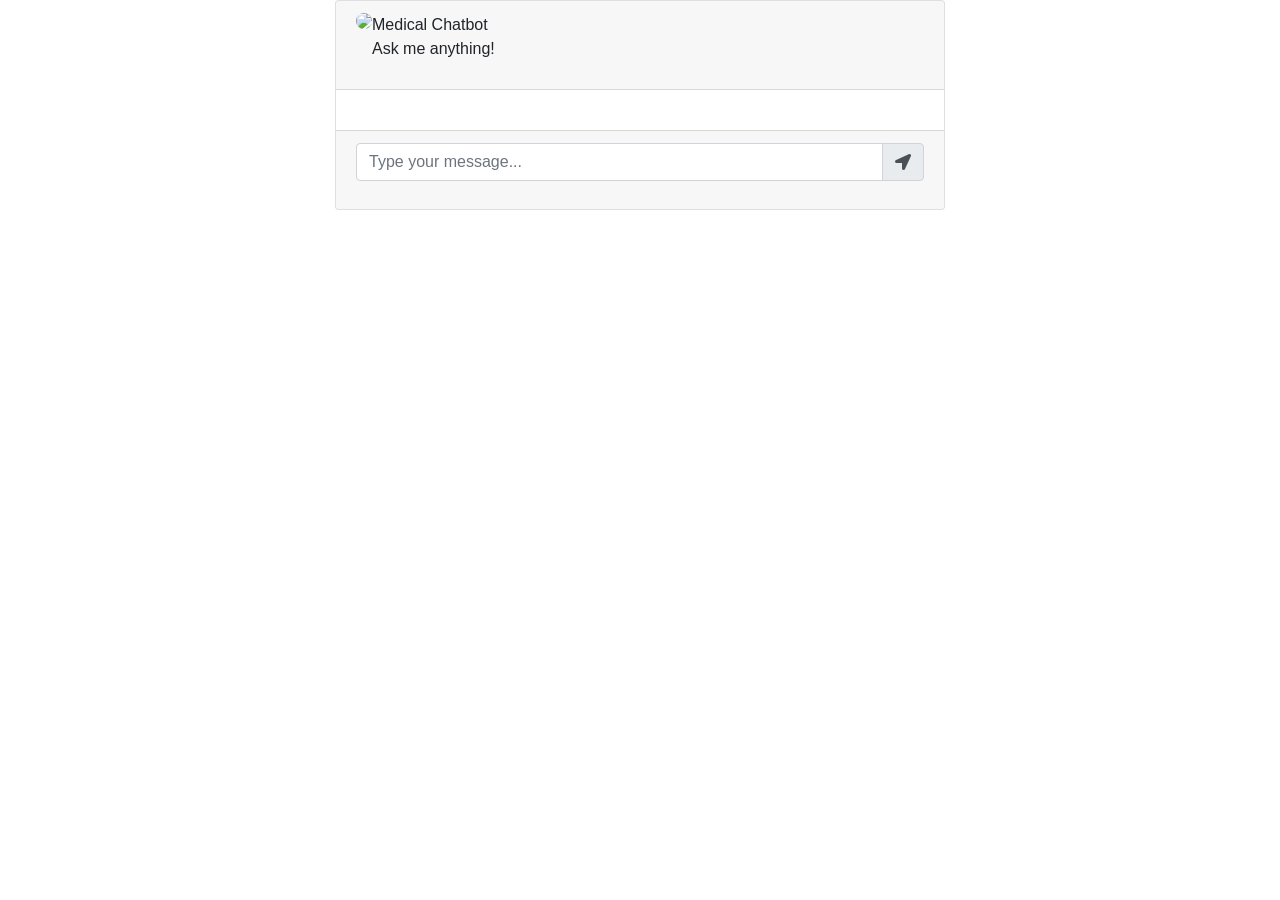
==== templates/chat.html @ a8889599 "Done with the RAG app" ====
<link href="//maxcdn.bootstrapcdn.com/bootstrap/4.1.1/css/bootstrap.min.css" rel="stylesheet" id="bootstrap-css">
<script src="//maxcdn.bootstrapcdn.com/bootstrap/4.1.1/js/bootstrap.min.js"></script>
<script src="//cdnjs.cloudflare.com/ajax/libs/jquery/3.2.1/jquery.min.js"></script>

<!DOCTYPE html>
<html>
	<head>
		<title>Chatbot</title>
		<link rel="stylesheet" href="https://stackpath.bootstrapcdn.com/bootstrap/4.1.3/css/bootstrap.min.css" integrity="sha384-MCw98/SFnGE8fJT3GXwEOngsV7Zt27NXFoaoApmYm81iuXoPkFOJwJ8ERdknLPMO" crossorigin="anonymous">
		<link rel="stylesheet" href="https://use.fontawesome.com/releases/v5.5.0/css/all.css" integrity="sha384-B4dIYHKNBt8Bc12p+WXckhzcICo0wtJAoU8YZTY5qE0Id1GSseTk6S+L3BlXeVIU" crossorigin="anonymous">
		<script src="https://ajax.googleapis.com/ajax/libs/jquery/3.3.1/jquery.min.js"></script>
		<link rel="stylesheet" type="text/css" href="{{ url_for('static', filename='style.css')}}"/>
	</head>
	
	
	<body>
		<div class="container-fluid h-100">
			<div class="row justify-content-center h-100">		
				<div class="col-md-8 col-xl-6 chat">
					<div class="card">
						<div class="card-header msg_head">
							<div class="d-flex bd-highlight">
								<div class="img_cont">
									<img src="https://cdn-icons-png.flaticon.com/512/387/387569.png" class="rounded-circle user_img">
									<!-- <img src="https://www.prdistribution.com/spirit/uploads/pressreleases/2019/newsreleases/d83341deb75c4c4f6b113f27b1e42cd8-chatbot-florence-already-helps-thousands-of-patients-to-remember-their-medication.png" class="rounded-circle user_img"> -->
									<span class="online_icon"></span>
								</div>
								<div class="user_info">
									<span>Medical Chatbot</span>
									<p>Ask me anything!</p>
								</div>
							</div>
						</div>
						<div id="messageFormeight" class="card-body msg_card_body">
							
							
						</div>
						<div class="card-footer">
							<form id="messageArea" class="input-group">
                                <input type="text" id="text" name="msg" placeholder="Type your message..." autocomplete="off" class="form-control type_msg" required/>
								<div class="input-group-append">
									<button type="submit" id="send" class="input-group-text send_btn"><i class="fas fa-location-arrow"></i></button>
								</div>
							</form>
						</div>
					</div>
				</div>
			</div>
		</div>
		
		<script>
			$(document).ready(function() {
				$("#messageArea").on("submit", function(event) {
					const date = new Date();
					const hour = date.getHours();
					const minute = date.getMinutes();
					const str_time = hour+":"+minute;
					var rawText = $("#text").val();

					var userHtml = '<div class="d-flex justify-content-end mb-4"><div class="msg_cotainer_send">' + rawText + '<span class="msg_time_send">'+ str_time + '</span></div><div class="img_cont_msg"><img src="https://i.ibb.co/d5b84Xw/Untitled-design.png" class="rounded-circle user_img_msg"></div></div>';
					
					$("#text").val("");
					$("#messageFormeight").append(userHtml);

					$.ajax({
						data: {
							msg: rawText,	
						},
						type: "POST",
						url: "/get",
					}).done(function(data) {
						var botHtml = '<div class="d-flex justify-content-start mb-4"><div class="img_cont_msg"><img src="https://cdn-icons-png.flaticon.com/512/387/387569.png" class="rounded-circle user_img_msg"></div><div class="msg_cotainer">' + data + '<span class="msg_time">' + str_time + '</span></div></div>';
						$("#messageFormeight").append($.parseHTML(botHtml));
					});
					event.preventDefault();
				});
			});
		</script>
        
    </body>
</html>
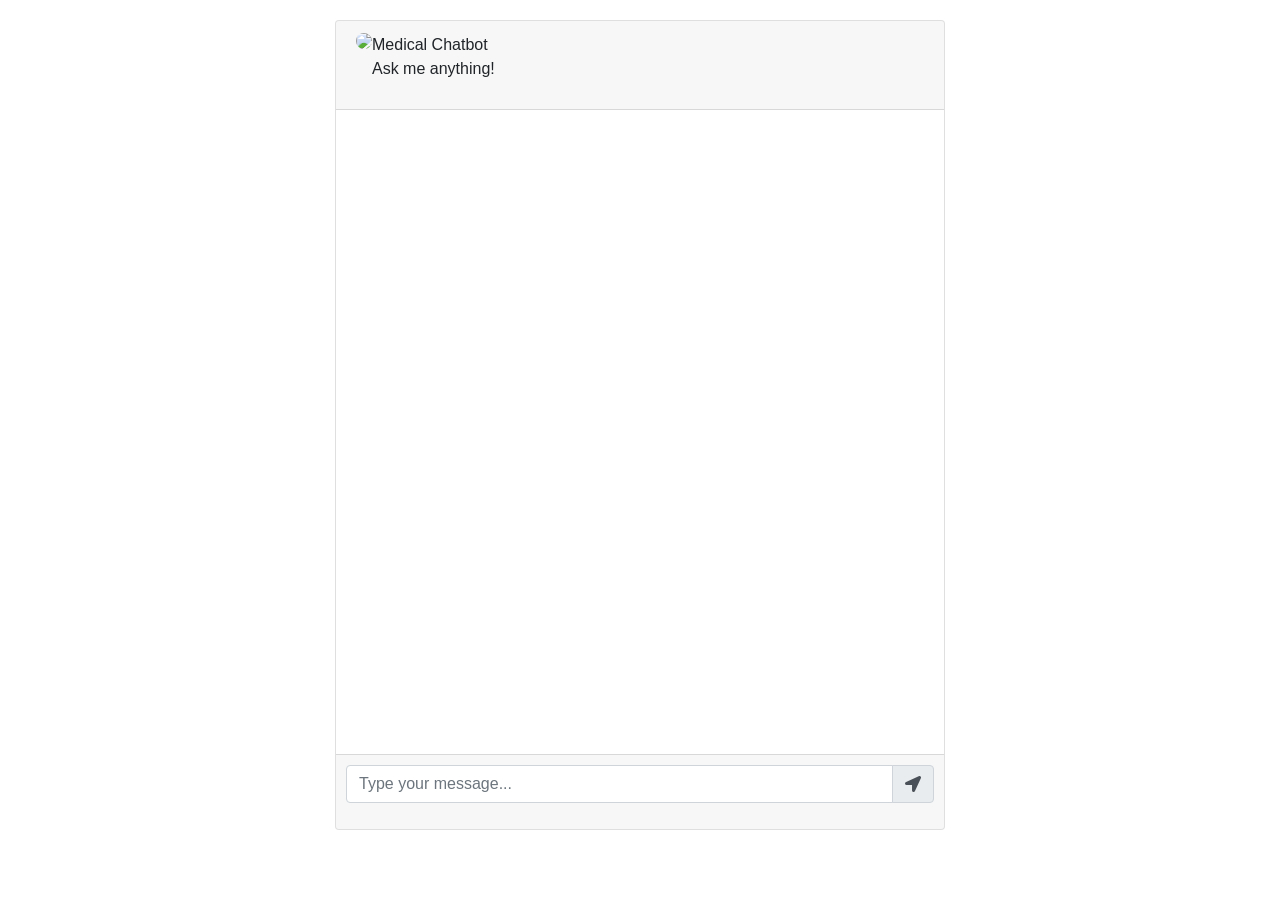
==== commit 136eff25: "compeletd" ====
--- a/templates/chat.html
+++ b/templates/chat.html
@@ -4,78 +4,113 @@
 
 <!DOCTYPE html>
 <html>
-	<head>
-		<title>Chatbot</title>
-		<link rel="stylesheet" href="https://stackpath.bootstrapcdn.com/bootstrap/4.1.3/css/bootstrap.min.css" integrity="sha384-MCw98/SFnGE8fJT3GXwEOngsV7Zt27NXFoaoApmYm81iuXoPkFOJwJ8ERdknLPMO" crossorigin="anonymous">
-		<link rel="stylesheet" href="https://use.fontawesome.com/releases/v5.5.0/css/all.css" integrity="sha384-B4dIYHKNBt8Bc12p+WXckhzcICo0wtJAoU8YZTY5qE0Id1GSseTk6S+L3BlXeVIU" crossorigin="anonymous">
-		<script src="https://ajax.googleapis.com/ajax/libs/jquery/3.3.1/jquery.min.js"></script>
-		<link rel="stylesheet" type="text/css" href="{{ url_for('static', filename='style.css')}}"/>
-	</head>
-	
-	
-	<body>
-		<div class="container-fluid h-100">
-			<div class="row justify-content-center h-100">		
-				<div class="col-md-8 col-xl-6 chat">
-					<div class="card">
-						<div class="card-header msg_head">
-							<div class="d-flex bd-highlight">
-								<div class="img_cont">
-									<img src="https://cdn-icons-png.flaticon.com/512/387/387569.png" class="rounded-circle user_img">
-									<!-- <img src="https://www.prdistribution.com/spirit/uploads/pressreleases/2019/newsreleases/d83341deb75c4c4f6b113f27b1e42cd8-chatbot-florence-already-helps-thousands-of-patients-to-remember-their-medication.png" class="rounded-circle user_img"> -->
-									<span class="online_icon"></span>
-								</div>
-								<div class="user_info">
-									<span>Medical Chatbot</span>
-									<p>Ask me anything!</p>
-								</div>
-							</div>
-						</div>
-						<div id="messageFormeight" class="card-body msg_card_body">
-							
-							
-						</div>
-						<div class="card-footer">
-							<form id="messageArea" class="input-group">
-                                <input type="text" id="text" name="msg" placeholder="Type your message..." autocomplete="off" class="form-control type_msg" required/>
-								<div class="input-group-append">
-									<button type="submit" id="send" class="input-group-text send_btn"><i class="fas fa-location-arrow"></i></button>
-								</div>
-							</form>
-						</div>
-					</div>
-				</div>
-			</div>
-		</div>
-		
-		<script>
-			$(document).ready(function() {
-				$("#messageArea").on("submit", function(event) {
-					const date = new Date();
-					const hour = date.getHours();
-					const minute = date.getMinutes();
-					const str_time = hour+":"+minute;
-					var rawText = $("#text").val();
+<head>
+    <title>Chatbot</title>
+    <link rel="stylesheet" href="https://stackpath.bootstrapcdn.com/bootstrap/4.1.3/css/bootstrap.min.css" integrity="sha384-MCw98/SFnGE8fJT3GXwEOngsV7Zt27NXFoaoApmYm81iuXoPkFOJwJ8ERdknLPMO" crossorigin="anonymous">
+    <link rel="stylesheet" href="https://use.fontawesome.com/releases/v5.5.0/css/all.css" integrity="sha384-B4dIYHKNBt8Bc12p+WXckhzcICo0wtJAoU8YZTY5qE0Id1GSseTk6S+L3BlXeVIU" crossorigin="anonymous">
+    <script src="https://ajax.googleapis.com/ajax/libs/jquery/3.3.1/jquery.min.js"></script>
+    <link rel="stylesheet" type="text/css" href="{{ url_for('static', filename='style.css')}}"/>
+    
+    <style>
+        /* Make chat card taller and messages area scrollable */
+        .chat {
+            margin-top: 20px;
+        }
+        .card {
+            height: 90vh; /* taller card */
+        }
+        .msg_card_body {
+            height: 75vh; /* message area taller */
+            overflow-y: auto;
+            padding: 20px;
+        }
+        .msg_cotainer, .msg_cotainer_send {
+            max-width: 80%;
+            padding: 10px 15px;
+            border-radius: 10px;
+            font-size: 1rem;
+            line-height: 1.5;
+            word-wrap: break-word;
+        }
+        .msg_cotainer {
+            background-color: #f1f0f0;
+        }
+        .msg_cotainer_send {
+            background-color: #007bff;
+            color: white;
+        }
+        .msg_time, .msg_time_send {
+            font-size: 0.7rem;
+            margin-left: 10px;
+        }
+        .card-footer {
+            height: auto;
+            padding: 10px;
+        }
+        #text {
+            font-size: 1rem;
+        }
+    </style>
+</head>
 
-					var userHtml = '<div class="d-flex justify-content-end mb-4"><div class="msg_cotainer_send">' + rawText + '<span class="msg_time_send">'+ str_time + '</span></div><div class="img_cont_msg"><img src="https://i.ibb.co/d5b84Xw/Untitled-design.png" class="rounded-circle user_img_msg"></div></div>';
-					
-					$("#text").val("");
-					$("#messageFormeight").append(userHtml);
+<body>
+    <div class="container-fluid h-100">
+        <div class="row justify-content-center h-100">        
+            <div class="col-md-8 col-xl-6 chat">
+                <div class="card">
+                    <div class="card-header msg_head">
+                        <div class="d-flex bd-highlight">
+                            <div class="img_cont">
+                                <img src="https://cdn-icons-png.flaticon.com/512/387/387569.png" class="rounded-circle user_img">
+                                <span class="online_icon"></span>
+                            </div>
+                            <div class="user_info">
+                                <span>Medical Chatbot</span>
+                                <p>Ask me anything!</p>
+                            </div>
+                        </div>
+                    </div>
+                    <div id="messageFormeight" class="card-body msg_card_body"></div>
+                    <div class="card-footer">
+                        <form id="messageArea" class="input-group">
+                            <input type="text" id="text" name="msg" placeholder="Type your message..." autocomplete="off" class="form-control type_msg" required/>
+                            <div class="input-group-append">
+                                <button type="submit" id="send" class="input-group-text send_btn"><i class="fas fa-location-arrow"></i></button>
+                            </div>
+                        </form>
+                    </div>
+                </div>
+            </div>
+        </div>
+    </div>
+    
+    <script>
+        $(document).ready(function() {
+            $("#messageArea").on("submit", function(event) {
+                const date = new Date();
+                const hour = date.getHours();
+                const minute = date.getMinutes();
+                const str_time = hour+":"+minute;
+                var rawText = $("#text").val();
 
-					$.ajax({
-						data: {
-							msg: rawText,	
-						},
-						type: "POST",
-						url: "/get",
-					}).done(function(data) {
-						var botHtml = '<div class="d-flex justify-content-start mb-4"><div class="img_cont_msg"><img src="https://cdn-icons-png.flaticon.com/512/387/387569.png" class="rounded-circle user_img_msg"></div><div class="msg_cotainer">' + data + '<span class="msg_time">' + str_time + '</span></div></div>';
-						$("#messageFormeight").append($.parseHTML(botHtml));
-					});
-					event.preventDefault();
-				});
-			});
-		</script>
-        
-    </body>
+                var userHtml = '<div class="d-flex justify-content-end mb-4"><div class="msg_cotainer_send">' + rawText + '<span class="msg_time_send">'+ str_time + '</span></div><div class="img_cont_msg"><img src="https://i.ibb.co/d5b84Xw/Untitled-design.png" class="rounded-circle user_img_msg"></div></div>';
+                
+                $("#text").val("");
+                $("#messageFormeight").append(userHtml);
+                $("#messageFormeight").scrollTop($("#messageFormeight")[0].scrollHeight);
+
+                $.ajax({
+                    data: { msg: rawText },
+                    type: "POST",
+                    url: "/get",
+                }).done(function(data) {
+                    var botHtml = '<div class="d-flex justify-content-start mb-4"><div class="img_cont_msg"><img src="https://cdn-icons-png.flaticon.com/512/387/387569.png" class="rounded-circle user_img_msg"></div><div class="msg_cotainer">' + data + '<span class="msg_time">' + str_time + '</span></div></div>';
+                    $("#messageFormeight").append(botHtml);
+                    $("#messageFormeight").scrollTop($("#messageFormeight")[0].scrollHeight);
+                });
+                event.preventDefault();
+            });
+        });
+    </script>
+</body>
 </html>
